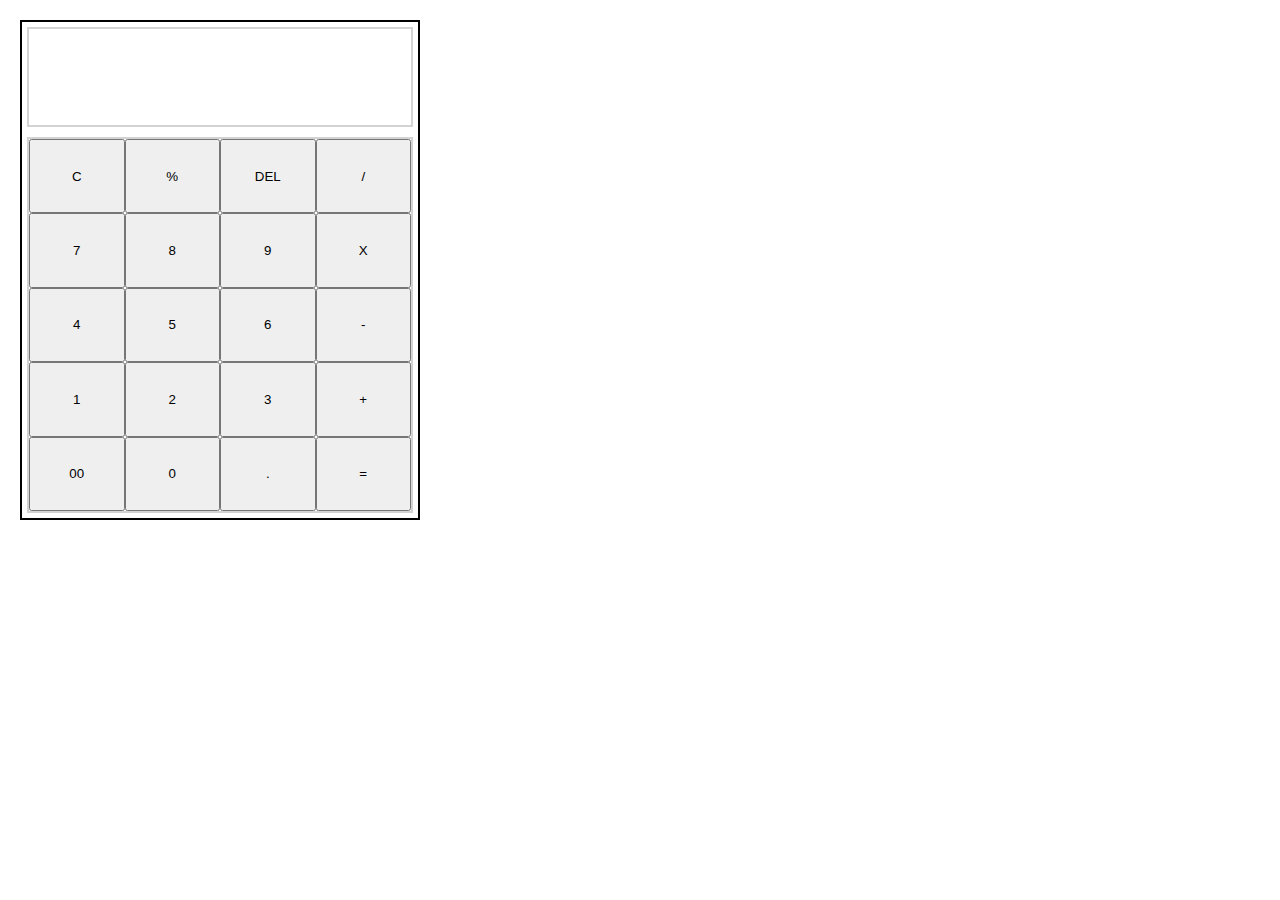
==== calculator.html @ fd4b23dd "creating calculator without eval()" ====
<!DOCTYPE html>
<html lang="en">
<head>
    <meta charset="UTF-8">
    <meta name="viewport" content="width=device-width, initial-scale=1.0">
    <title>Calculator</title>
    <link rel="stylesheet" href="style.css">
</head>
<body>
    <div class="calculator">
        <div id="screen"></div>
        <div id="buttons"></div>
    </div>
    <script src="calc.js"></script>
</body>
</html>
---- style.css ----
*{
    margin: 0;
    padding: 0;
    box-sizing: border-box;
}

.calculator{
    height: 500px;
    width: 400px;
    border: 2px solid black;
    display: flex;
    flex-direction: column;
    margin: 20px;
}

#screen{
    height: 100px;
    border: 2px solid lightgray;
    margin: 5px;
}

#buttons{
    flex-grow: 1;
    margin: 5px;
    border: 2px solid lightgray;
    display: flex;
    flex-wrap: wrap;
}

.btn{
    width: 95px;
    flex-grow: 1;
}
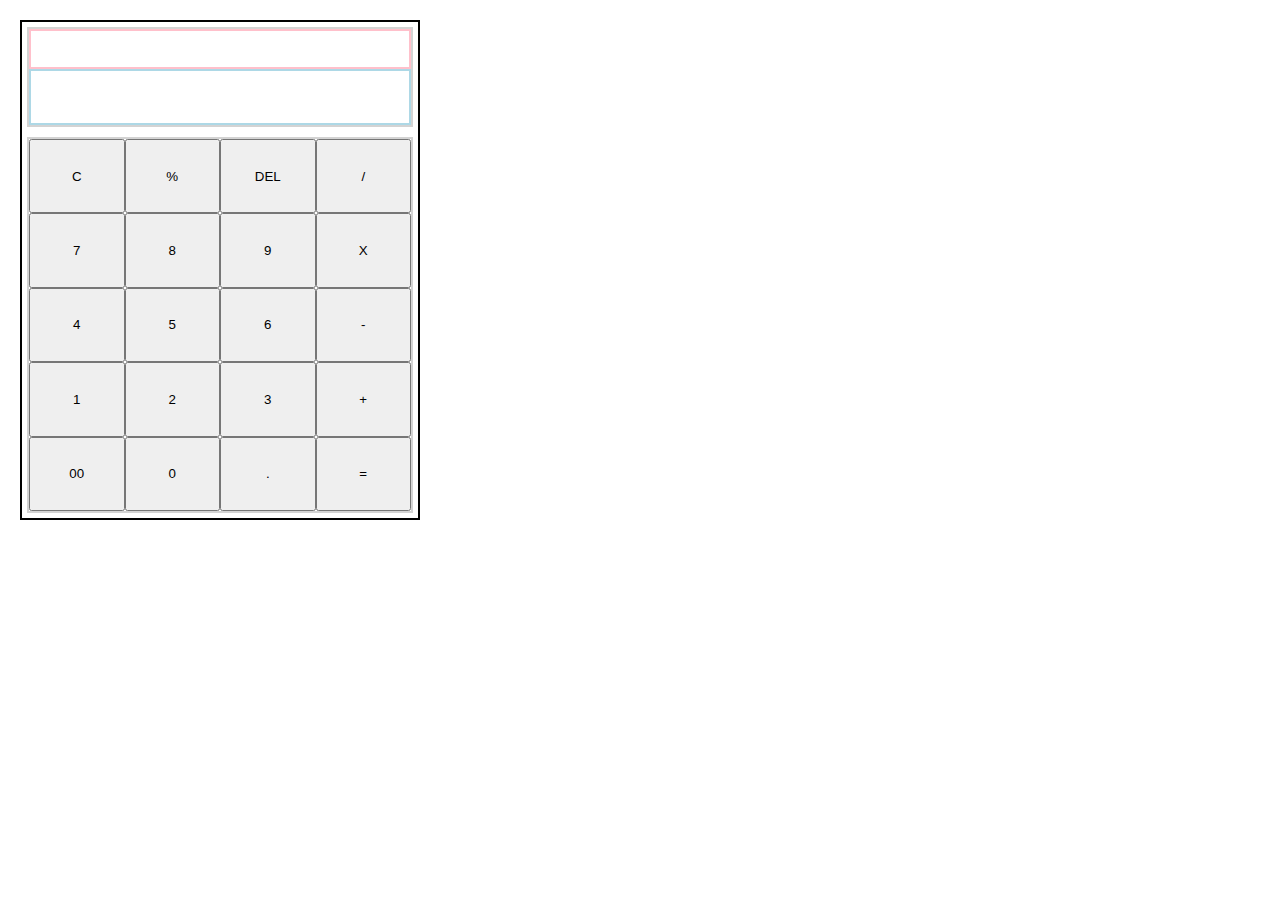
==== commit 301ba160: "calculator functions checked: working" ====
--- a/calculator.html
+++ b/calculator.html
@@ -8,7 +8,10 @@
 </head>
 <body>
     <div class="calculator">
-        <div id="screen"></div>
+        <div id="display">
+            <div id="screen"></div>
+            <div id="resultScreen"></div>
+        </div>
         <div id="buttons"></div>
     </div>
     <script src="calc.js"></script>
--- a/style.css
+++ b/style.css
@@ -13,10 +13,24 @@
     margin: 20px;
 }
 
-#screen{
+#display{
     height: 100px;
     border: 2px solid lightgray;
     margin: 5px;
+    display: flex;
+    flex-direction: column;
+}
+
+#screen{
+    height: 40px;
+    border: 2px solid pink;
+    text-align: right;
+}
+
+#resultScreen{
+    border: 2px solid lightblue;
+    flex-grow: 1;
+    text-align: right;
 }
 
 #buttons{
